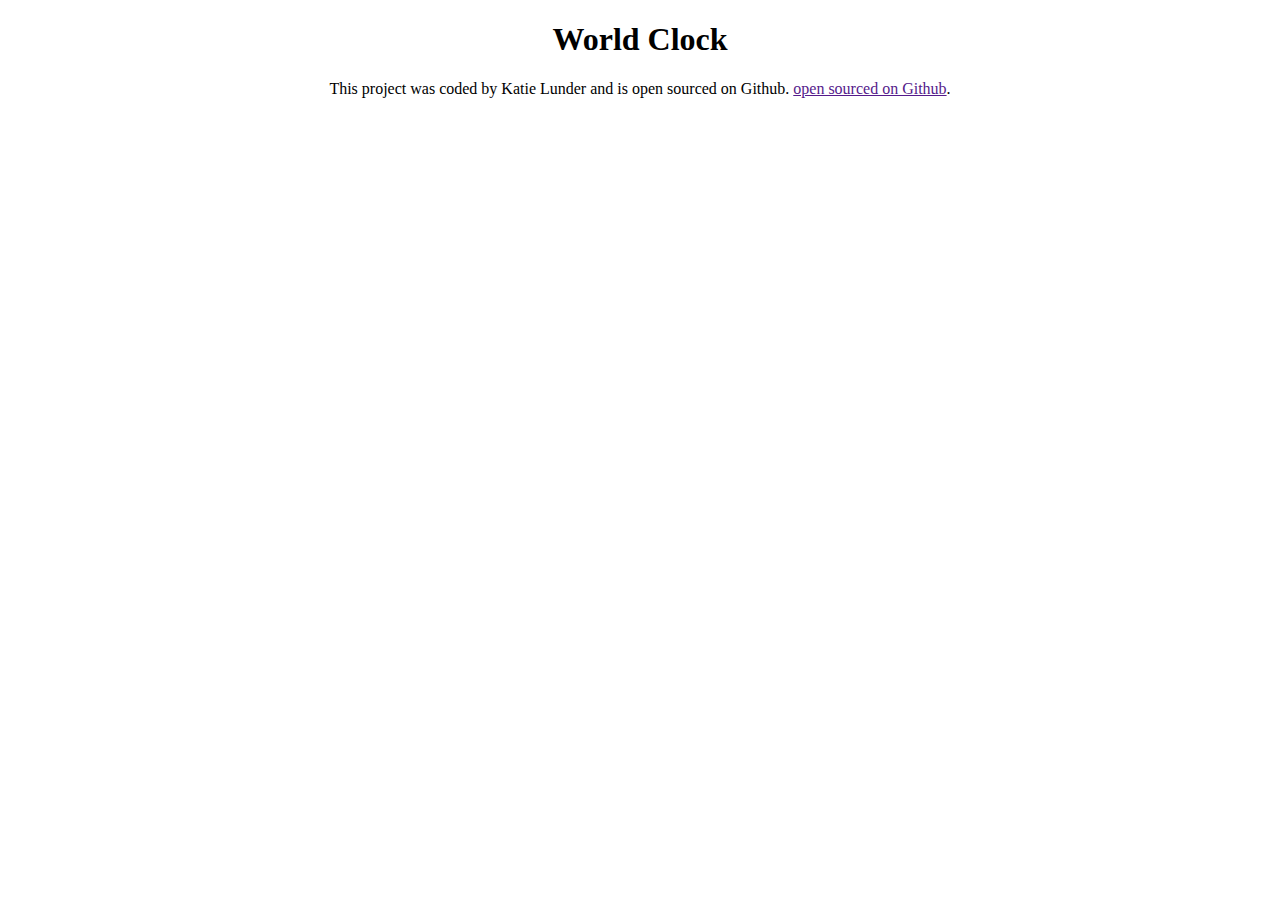
==== <index html>.html @ 71846c2a "Added inital project structure" ====
<!DOCTYPE html>
 <html lang="en">
    <head>
        <meta charset="UTF-8" />
        <meta http-equiv="X-UA-Compatible" content="IE-edge" />
        <meta name="viewport" content="width=device-width, initial-scale=1.0" />
        <link rel="stylesheet" href="css/style.css">
        <title> World Clock - Katie Lunder </title>
    </head>
    <body>
        <h1>World Clock</h1>
        <footer> This project was coded by Katie Lunder and is open sourced on Github. 
            <a href "$" target="_blank">open sourced on Github</a>.
        </footer>
    </body>
    <script src="javascript/index.js"></script>
 </html>
---- css/style.css ----
body{
    text-align: center;
}
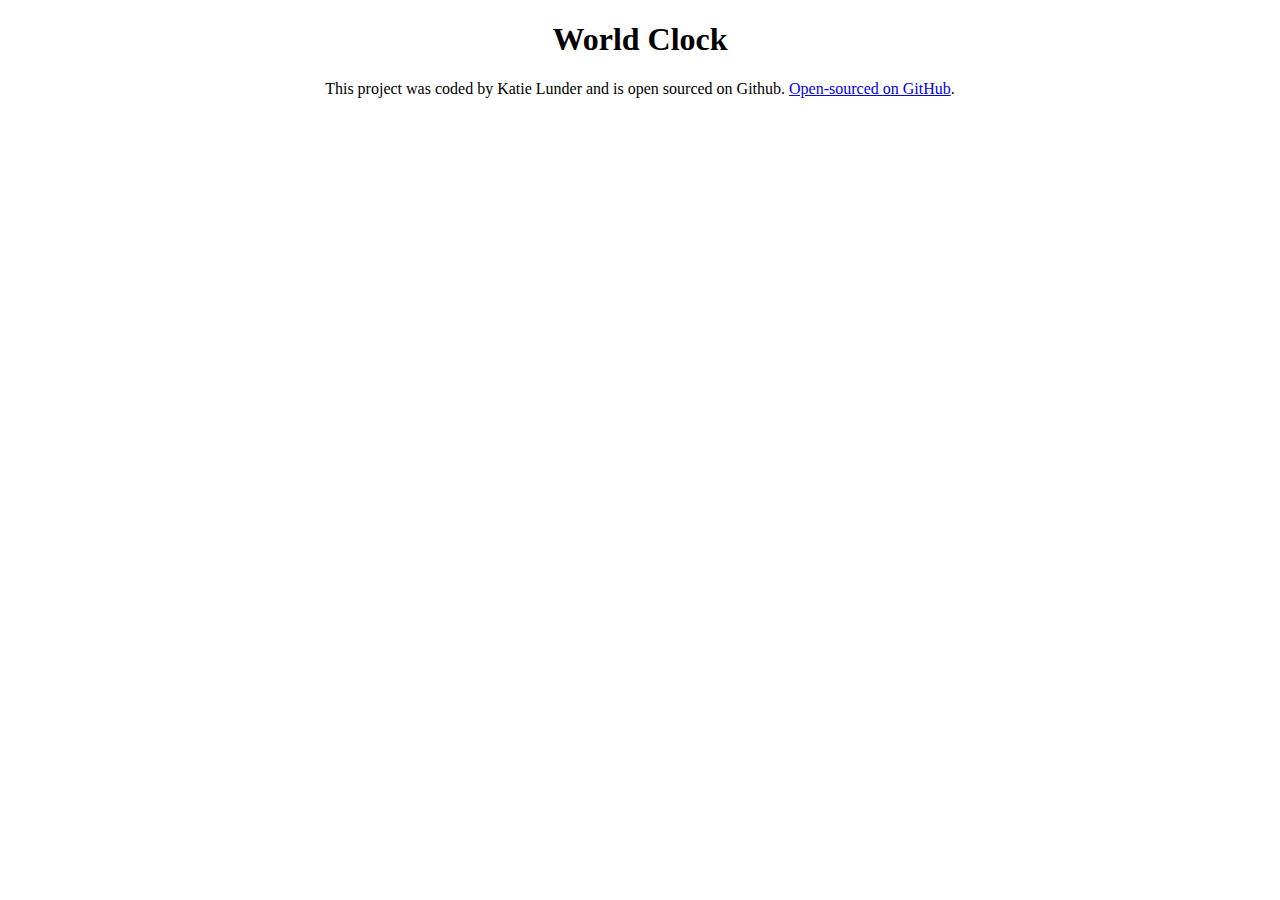
==== commit ab1571a9: "updated footer link" ====
--- a/<index html>.html
+++ b/<index html>.html
@@ -10,7 +10,7 @@
     <body>
         <h1>World Clock</h1>
         <footer> This project was coded by Katie Lunder and is open sourced on Github. 
-            <a href "$" target="_blank">open sourced on Github</a>.
+            <a href="https://github.com/katiewunderin/World-Clock" target="_blank">Open-sourced on GitHub</a>.
         </footer>
     </body>
     <script src="javascript/index.js"></script>
